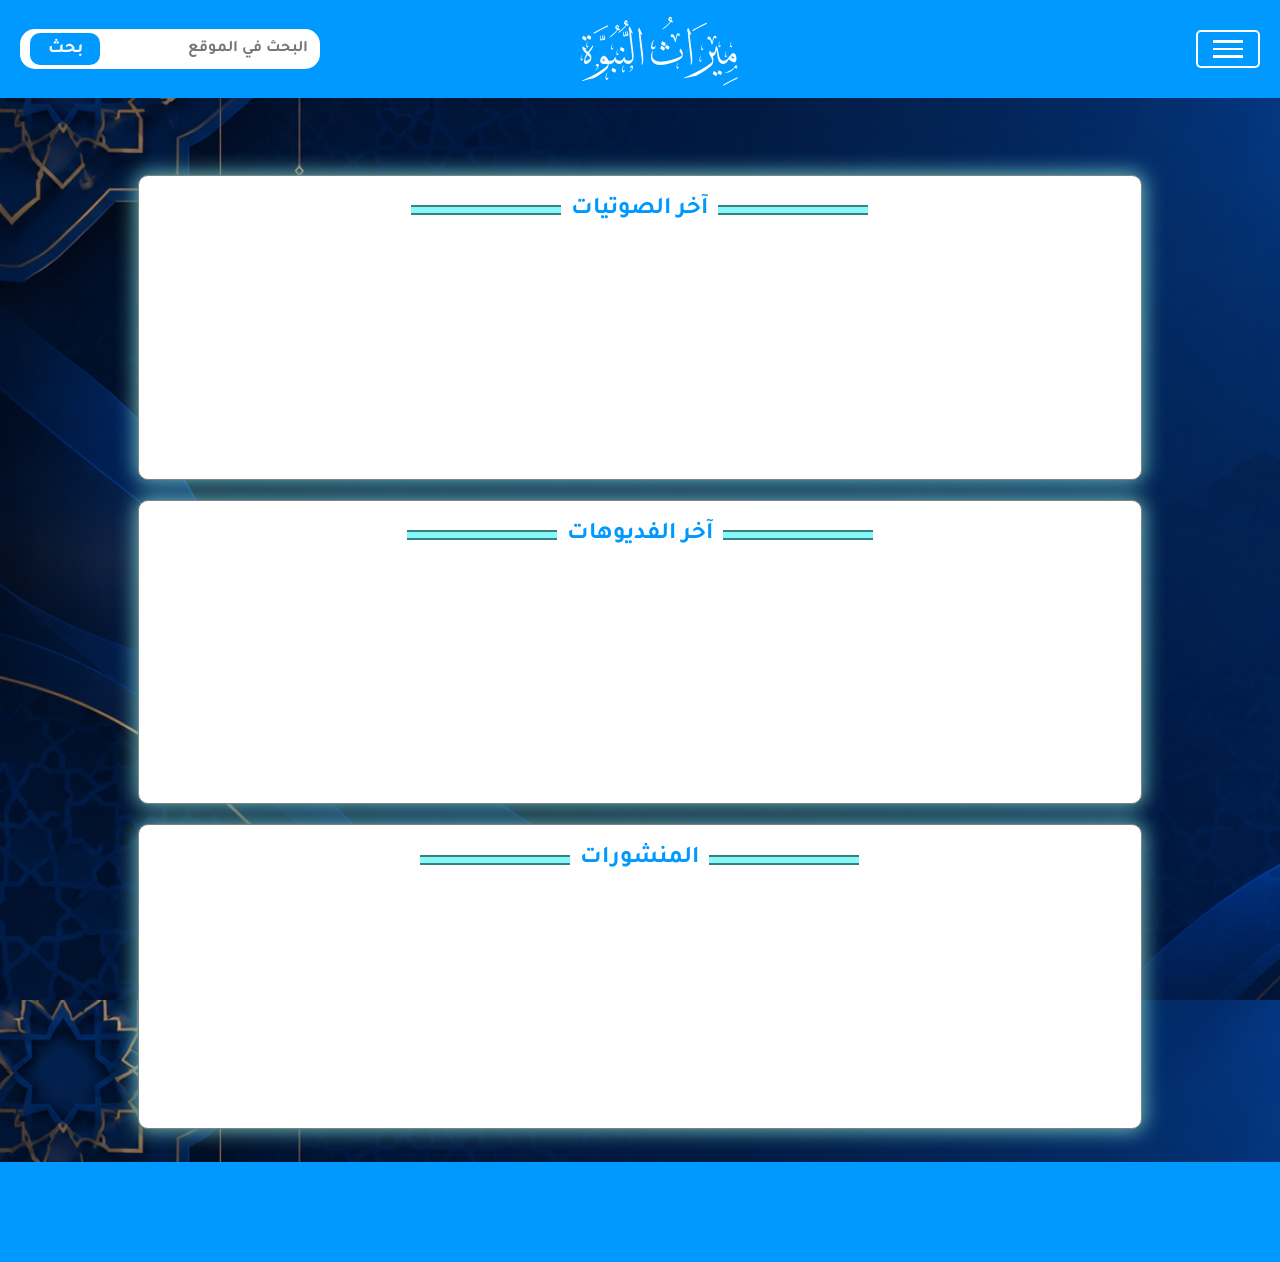
==== index.html @ 88d6c182 "add search icon" ====
<!DOCTYPE html>
<html lang="en">

    <head>
        <meta charset="UTF-8">
        <meta name="viewport" content="width=device-width, initial-scale=1.0">
        <title>ميراث النبوة</title>
        <link rel="stylesheet" href="../Css/header.css">
        <link rel="stylesheet" href="../Css/section.css">
        <link rel="stylesheet" href="../Css/footer.css">
        <link rel="stylesheet" href="../Css/main.css">
        <link rel="preconnect" href="https://fonts.googleapis.com">
        <link rel="preconnect" href="https://fonts.gstatic.com" crossorigin>
        <link
            href="https://fonts.googleapis.com/css2?family=Cairo:wght@200..1000&family=Delicious+Handrawn&family=Tajawal:wght@200;300;400;500;700;800;900&display=swap"
            rel="stylesheet">
    </head>

    <body>
        <header>
            <button>
                <span></span>
                <span></span>
            </button>
            <form>
                <input type="submit" value="بحث">
                <input type="text" name="" id="" class="search" placeholder="البحث في الموقع">
            </form>
            <h1>مِيرَاثُ النُّبُوَّة</h1>
            <nav>
                <span></span>
                <span></span>
                <span></span>
            </nav>
        </header>
        <section>
            <div class="last-vedio">
                <h2>آخر الصوتيات</h2>
            </div>
            <div class="last-">
                <h2>آخر الفديوهات</h2>
            </div>
            <div class="reales">
                <h2>المنشورات</h2>
            </div>

        </section>
        <footer></footer>
    </body>

</html>
---- Css/header.css ----
header {
    background-color: var(--main-color--);
    position: sticky;
    color: white;
    display: flex;
    justify-content: space-between;
    align-items: center;
    width: 100%;
    top: 0;
    z-index: 10;
    padding: 0 20px;


}

header>h1 {
    font-family: 'DecoTypeThuluth', serif;
    font-weight: 500;
    font-size: 3em;
    margin-top: 0;
    margin-bottom: 0;
    margin-left: -16%;

}

form {
    background-color: white;
    width: 300px;
    height: 40px;
    padding: 0;
    border-radius: 15px;
    padding: 0 10px;
    display: flex;
    justify-content: space-between;
    align-items: center;


}

.search {
    width: 65%;
    height: 95%;
    outline: none;
    border: none;
    direction: rtl;
    border-radius: 15px;
    font-size: medium;
    font-weight: bold;
    font-family: var(--main-font--);
}

header form input[type="submit"] {
    border: none;
    width: 25%;
    height: 80%;
    background-color: var(--main-color--);
    color: white;
    font-size: large;
    font-family: var(--main-font--);
    border-radius: 10px;
    font-weight: bold;
}

header button {
    display: none;
    width: 60px;
    height: 38px;
    background-color: inherit;
    border: 2px solid white;
    border-radius: 5px;
    position: relative;
    padding: 2px;
    cursor: pointer;
}

header>button>span:first-child {
    display: inline-block;
    border: 4px solid white;
    border-radius: 50%;
    width: 20px;
    height: 20px;
    position: absolute;
    top: 5px;
    left: 15px;
}

header>button>span:last-child {
    display: inline-block;
    width: 15px;
    height: 5px;
    background-color: white;
    transform: rotate(47deg);
    position: absolute;
    top: 25px;
    border-radius: 0 10px 10px 0;
}

header button:hover {
    background-color: rgb(81, 186, 255);
}



header nav {
    border: 2px solid white;
    border-radius: 5px;
    padding: 8px 15px;
    display: flex;
    flex-direction: column;
    justify-content: space-evenly;
    height: auto;
    gap: 5px;
    cursor: pointer;
}

header>nav>span {

    display: inline-block;
    width: 30px;

    background-color: white;


}

header>nav>span:first-child,
header>nav>span:last-child {
    height: 3px;
}

header>nav span:nth-child(2) {
    height: 2px;
}

header nav:hover {
    background-color: rgb(81, 186, 255);
}

/* Mobile  */
@media (max-width:767px) {
    header form {
        display: none;
    }

    header button {
        display: block;
    }

    h1 {
        margin-right: -10%;

    }

    header nav {
        padding: 8px 10px;

    }

}

/* Small Screen  */
@media (min-width: 768px) {}

/* Medium Screens */
@media (min-width:992px) {}

/* Large Screens */

@media (min-width:1200px) {}

/* Custom */
@media (max-width:1199px) {}
---- Css/section.css ----
* {
    box-sizing: border-box;
}




section {
    margin-top: 5%;
    padding: 1%;
    display: flex;
    flex-wrap: wrap;
    justify-content: center;
    width: 100%;

    height: 1000px;

}

section>div {
    display: flex;
    justify-content: center;
    align-items: start;
    padding: 20px;
    background-color: white;
    min-height: 20%;
    width: 80%;
    border: 1px solid grey;
    box-shadow: 0 0 20px 2px rgb(108, 189, 189);
    border-radius: 10px;
    height: auto;
    margin-bottom: 20px;
}

section>div>h2 {
    margin: 0;
    position: relative;
    display: flex;
    align-items: center;
    justify-content: space-between;
    gap: 10px;

}

section>div>h2::before,
section>div>h2::after {
    display: inline-block;
    content: '';
    flex: 1;
    width: 150px;
    height: 6px;
    background-color: rgb(134, 248, 248);
    border-top: 2px rgb(54, 129, 129) solid;
    border-bottom: 2px rgb(54, 129, 129) solid;
}

/* Mobile  */
@media (max-width:767px) {
    

    section>div>h2::before,
    section>div>h2::after {
        width: 50px;

    }

}

/* Small Screen  */
@media (min-width: 768px) {}

/* Medium Screens */
@media (min-width:992px) {}

/* Large Screens */

@media (min-width:1200px) {}

/* Custom */
@media (max-width:1199px) {}
---- Css/footer.css ----
* {
    box-sizing: border-box
}

footer {
    background-color: var(--main-color--);
    width: 100%;
    height: 100px;
    display: flex;
}
---- Css/main.css ----
@font-face {
    font-family: 'DecoTypeThuluth';
    src: url('/font/Deco\ Type\ Thuluth\ II.ttf');
    font-weight: 100;
    font-style: normal;

}

:root {
    --main-color--: rgb(0, 153, 255);
    --main-font--: "Tajawal",
        sans-serif;
    ;
}

body {
    margin: 0;
    background-image: url(../image/file_00000000026482469fb8c10b84e2491f.png);
    background-size: cover;
    color: var(--main-color--);
    font-family: var(--main-font--);
    height: 1000px;

}
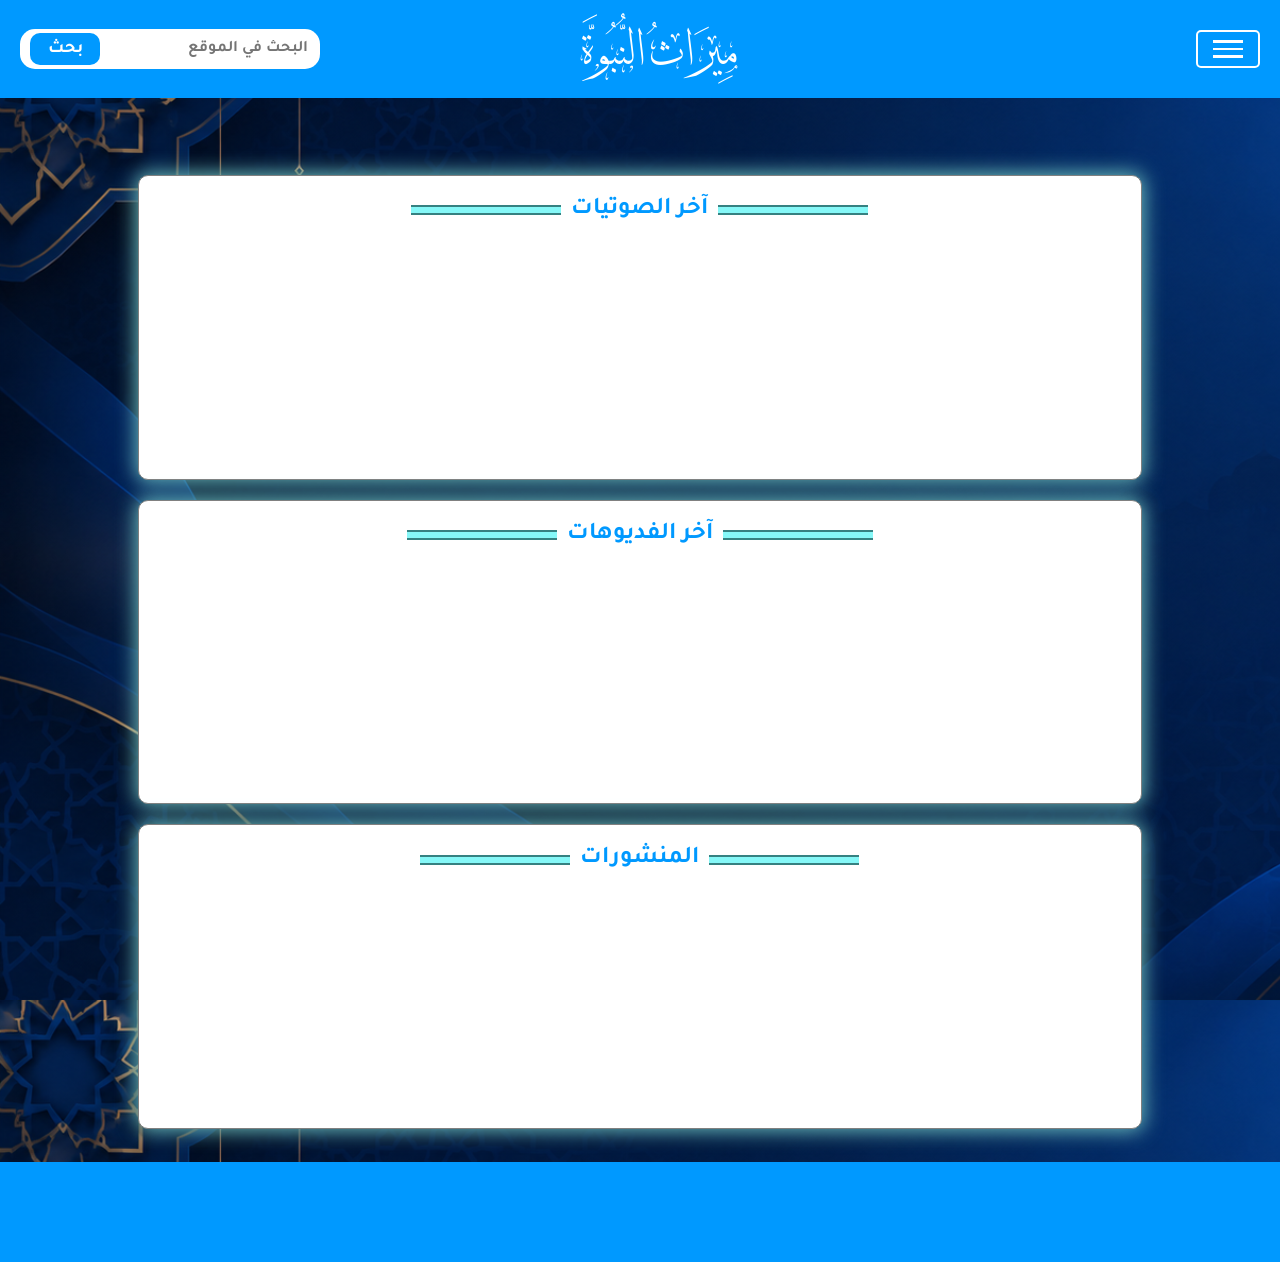
==== commit 09ed7e03: "fixed the font" ====
--- a/index.html
+++ b/index.html
@@ -5,10 +5,11 @@
         <meta charset="UTF-8">
         <meta name="viewport" content="width=device-width, initial-scale=1.0">
         <title>ميراث النبوة</title>
-        <link rel="stylesheet" href="../Css/header.css">
-        <link rel="stylesheet" href="../Css/section.css">
-        <link rel="stylesheet" href="../Css/footer.css">
-        <link rel="stylesheet" href="../Css/main.css">
+        <link rel="stylesheet" href="Css/header.css">
+        <link rel="stylesheet" href="Css/section.css">
+        <link rel="stylesheet" href="Css/footer.css">
+        <link rel="stylesheet" href="Css/main.css">
+        <link rel="stylesheet" href="font/font thoulth/stylesheet.css">
         <link rel="preconnect" href="https://fonts.googleapis.com">
         <link rel="preconnect" href="https://fonts.gstatic.com" crossorigin>
         <link
--- a/Css/header.css
+++ b/Css/header.css
@@ -14,7 +14,7 @@
 }
 
 header>h1 {
-    font-family: 'DecoTypeThuluth', serif;
+    font-family: 'DecoType Thuluth II', serif;
     font-weight: 500;
     font-size: 3em;
     margin-top: 0;
--- a/Css/main.css
+++ b/Css/main.css
@@ -1,8 +1,12 @@
 @font-face {
-    font-family: 'DecoTypeThuluth';
-    src: url('/font/Deco\ Type\ Thuluth\ II.ttf');
-    font-weight: 100;
+
+    font-family: 'DecoType Thuluth II';
+    src: url('DecoTypeThuluthII.woff2') format('woff2'),
+        url('DecoTypeThuluthII.woff') format('woff');
+    font-weight: normal;
     font-style: normal;
+    font-display: swap;
+
 
 }
 
--- a/font/font thoulth/stylesheet.css
+++ b/font/font thoulth/stylesheet.css
@@ -0,0 +1,9 @@
+@font-face {
+    font-family: 'DecoType Thuluth II';
+    src: url('DecoTypeThuluthII.woff2') format('woff2'),
+        url('DecoTypeThuluthII.woff') format('woff');
+    font-weight: normal;
+    font-style: normal;
+    font-display: swap;
+}
+
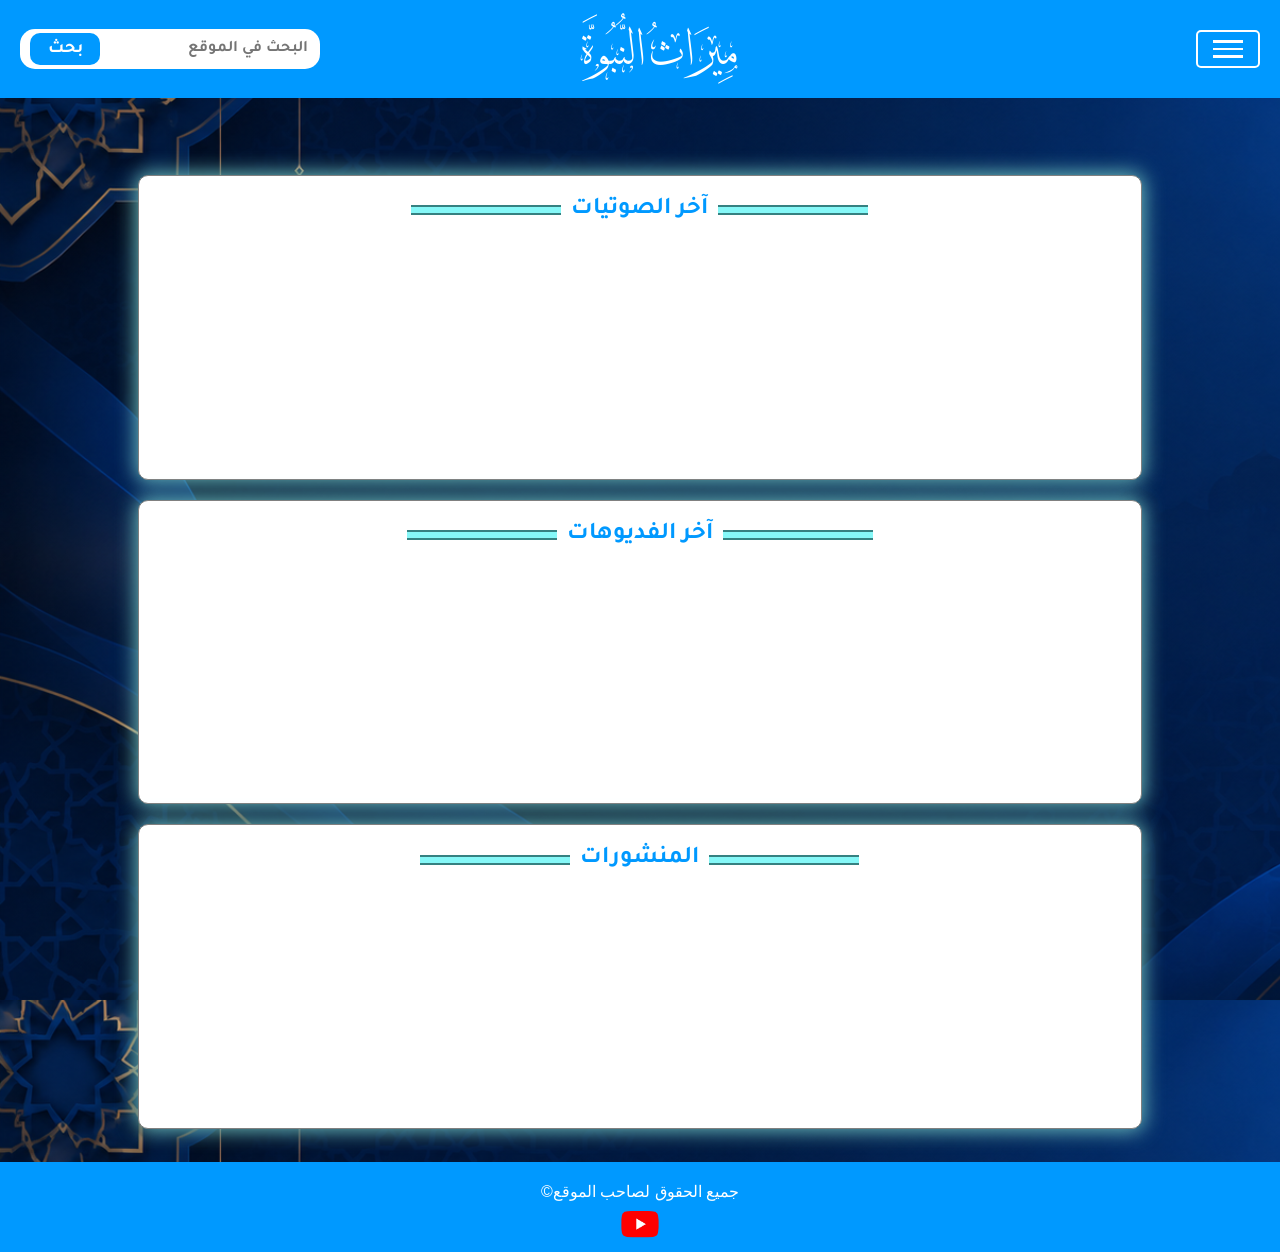
==== commit 95e9a168: "add link in footer and favicon" ====
--- a/index.html
+++ b/index.html
@@ -15,6 +15,13 @@
         <link
             href="https://fonts.googleapis.com/css2?family=Cairo:wght@200..1000&family=Delicious+Handrawn&family=Tajawal:wght@200;300;400;500;700;800;900&display=swap"
             rel="stylesheet">
+        <link rel="icon" type="image/png" sizes="96x96" href="favicon/favicon-package/favicon-96x96.png">
+        <link rel="icon" href="favicon/favicon-package/favicon.svg" type="image/svg+xml" sizes="any">
+        <link rel="icon" href="favicon/favicon-package/favicon.ico">
+        <link rel="apple-touch-icon" href="favicon/favicon-package/apple-touch-icon.png">
+        <link rel="manifest" href="favicon/favicon-package/site.webmanifest">
+        <meta name="theme-color" content="#ffffff" media="(prefers-color-scheme: light)">
+        <meta name="theme-color" content="#0f172a" media="(prefers-color-scheme: dark)">
     </head>
 
     <body>
@@ -46,7 +53,17 @@
             </div>
 
         </section>
-        <footer></footer>
+        <footer>
+            <p>
+                &copy;جميع الحقوق لصاحب الموقع
+            </p>
+
+            <div>
+
+                <a href="https://www.youtube.com/channel/UCEeHEVrpouUGKS5BweyKoSA?si=btqw_wvfxA7RjRit"
+                    target="_blank"><img src="image/youtube-removebg-preview.png" alt=""></a>
+            </div>
+        </footer>
     </body>
 
 </html>
--- a/Css/header.css
+++ b/Css/header.css
@@ -16,7 +16,7 @@
 header>h1 {
     font-family: 'DecoType Thuluth II', serif;
     font-weight: 500;
-    font-size: 3em;
+    font-size: 3rem;
     margin-top: 0;
     margin-bottom: 0;
     margin-left: -16%;
@@ -146,8 +146,9 @@
         display: block;
     }
 
-    h1 {
-        margin-right: -10%;
+    header h1 {
+        margin-right: -12%;
+        font-size: 2rem;
 
     }
 
--- a/Css/footer.css
+++ b/Css/footer.css
@@ -5,6 +5,19 @@
 footer {
     background-color: var(--main-color--);
     width: 100%;
-    height: 100px;
+    padding: 10px;
     display: flex;
+    align-items: center;
+    justify-content: center;
+    flex-direction: column;
+}
+
+footer p {
+    margin: 10px;
+    width: auto;
+    color: white;
+}
+
+footer>div>a>img {
+    width: 50px;
 }
